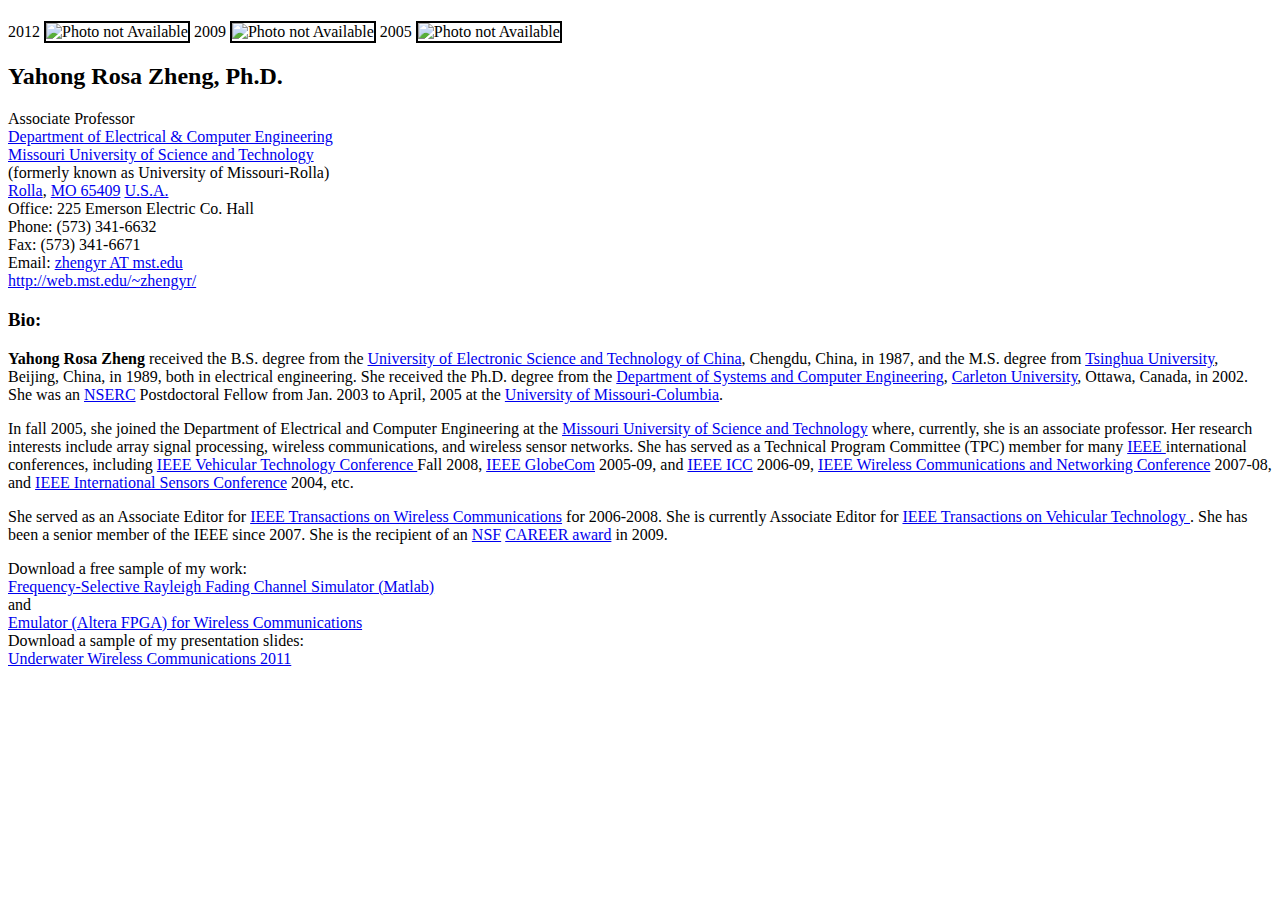
==== newpage/Index.html @ 0671e064 "Added files in progress so far. HTML is mostly in place." ====
<!doctype html>
<!--Home Page-->
<head>
	<title>Zheng Home Page</title>
	<meta charset="utf-8" />
	<link rel="stylesheet" type="text/css" href="./Assets/Style.css">
</head>
<body>
<!--#include virtual="./Assets/navigation.html" -->
<div class="contentwrap">
	<h1> </h1>
	<div id="portraits">
		2012
		<img src="../Assets/2012RosaZheng.jpg" alt="Photo not Available" border="2" height="220" width="170">
		2009
		<img src="../Assets/2009RosaZheng.jpg" alt="Photo not Available" border="2" height="220" width="170">
		2005
		<img src="../Assets/2005RosaZheng.jpg" alt="Photo not Available" border="2" height="220" width="170">
	</div>
	<div id="info">
		<h2>Yahong Rosa Zheng, Ph.D.</h2>
		Associate Professor
		<br>
		<a href="http://ece.mst.edu/">Department of Electrical &amp; Computer Engineering</a>
		<br>
		<a href="http://www.mst.edu/">Missouri University of Science and Technology</a>
		<br>
		(formerly known as University of Missouri-Rolla) 
		<br>
		<a href="http://www.rollachamber.org/">Rolla</a>,
		<a href="http://www.state.mo.us/">MO 65409</a>
		<a href="http://www.virtualtourist.com/North_America/USA/">U.S.A.</a>
	</div>
	<div id="contact">
		Office: 225 Emerson Electric Co. Hall 
		<br>
		Phone: (573) 341-6632
		<br>
		Fax: (573) 341-6671
		<br>
		Email: <a href="mailto: zhengyr AT mst.edu">zhengyr AT mst.edu</a>  
		<br>
		<a href="http://ece.mst.edu/yzheng.html">http://web.mst.edu/~zhengyr/</a>
	</div>
	<div id="bio">
		<h3> Bio: </h3>
		<p>
		<b> Yahong Rosa Zheng </b> received the B.S. degree from the
		<a href="http://www.uestc.edu.cn/">University of Electronic Science and Technology of China</a>,
		Chengdu, China, in 1987, and the M.S. degree from
		<a href="http://www.tsinghua.edu.cn/">Tsinghua University</a>,
		Beijing, China, in 1989, both in electrical engineering. She received the Ph.D. degree from the
		<a href="http://sce.carleton.ca/">Department of Systems and Computer Engineering</a>,
		<a href="http://www.carleton.ca/">Carleton University</a>,
		Ottawa, Canada, in 2002. She was an
		<a href="http://www.nserc.ca/">NSERC</a> Postdoctoral Fellow from Jan. 2003 to April, 2005 at the
		<a href="http://www.missouri.edu/">University of Missouri-Columbia</a>.
		</p>
		<p>
		In fall 2005, she joined the Department of Electrical and Computer Engineering at the
		<a href="http://www.mst.edu/">Missouri University of Science and Technology</a>
		where, currently, she is an associate professor.
		Her research interests include array signal processing, wireless communications,
		and wireless sensor networks. She has served as a Technical Program Committee (TPC) member for many 
		<a href="http://www.ieee.org/">IEEE </a> international conferences, including
		<a href="http://www.ieeevtc.org/"> IEEE Vehicular Technology Conference </a> Fall 2008,
		<a href="http://www.comsoc.org/confs/globecom">IEEE GlobeCom</a> 2005-09, and
		<a href="http://www.comsoc.org/confs/icc">IEEE ICC</a> 2006-09,
		<a href="http://www.comsoc.org/confs/wcnc">IEEE Wireless Communications and Networking Conference</a>
		2007-08, and
		<a href="http://www.ewh.ieee.org/tc/sensors/IEEESENSORS.htm">IEEE International Sensors Conference</a>
		2004,  etc. 
		</p>
		<p>
		She served as an Associate Editor for 
		<a href="http://www.comsoc.org/pubs/jrnal/twc.html">IEEE Transactions on Wireless Communications</a>
		for 2006-2008. She is currently Associate Editor for 
		<a href="http://bbcrlab-pc9.bbcrlabpcnet.uwaterloo.ca/tvt/index.html">
		IEEE Transactions on Vehicular Technology
		</a>. She has been a senior member of the IEEE since 2007. She is the recipient of an 
		<a href="http://www.nsf.gov/">NSF</a> 
		<a href="http://news.mst.edu/2009/02/below_the_surface_st_professor.html"> CAREER award</a>
		in 2009.
		</p>
		
	</div>
	<div>
		Download a free sample of my work: 
		<br>
		<a href="http://web.mst.edu/~zhengyr/FadingChModels/MIMOfadingCh_HIL_testbed.zip">
		Frequency-Selective Rayleigh Fading Channel Simulator (Matlab) 
		</a>
		<br>and<br>
		<a href="http://web.mst.edu/~zhengyr/FadingChModels/RayleighSISO.zip">
		Emulator (Altera FPGA) for Wireless Communications
		</a>
	</div>
	<div>
		Download a sample of my presentation slides:
		<br>
		<a href="http://web.mst.edu/~zhengyr/2011MIMO_Acomm.pdf"> 
		Underwater Wireless Communications 2011
		</a> 
	</div>
</div>
</body>
</html>
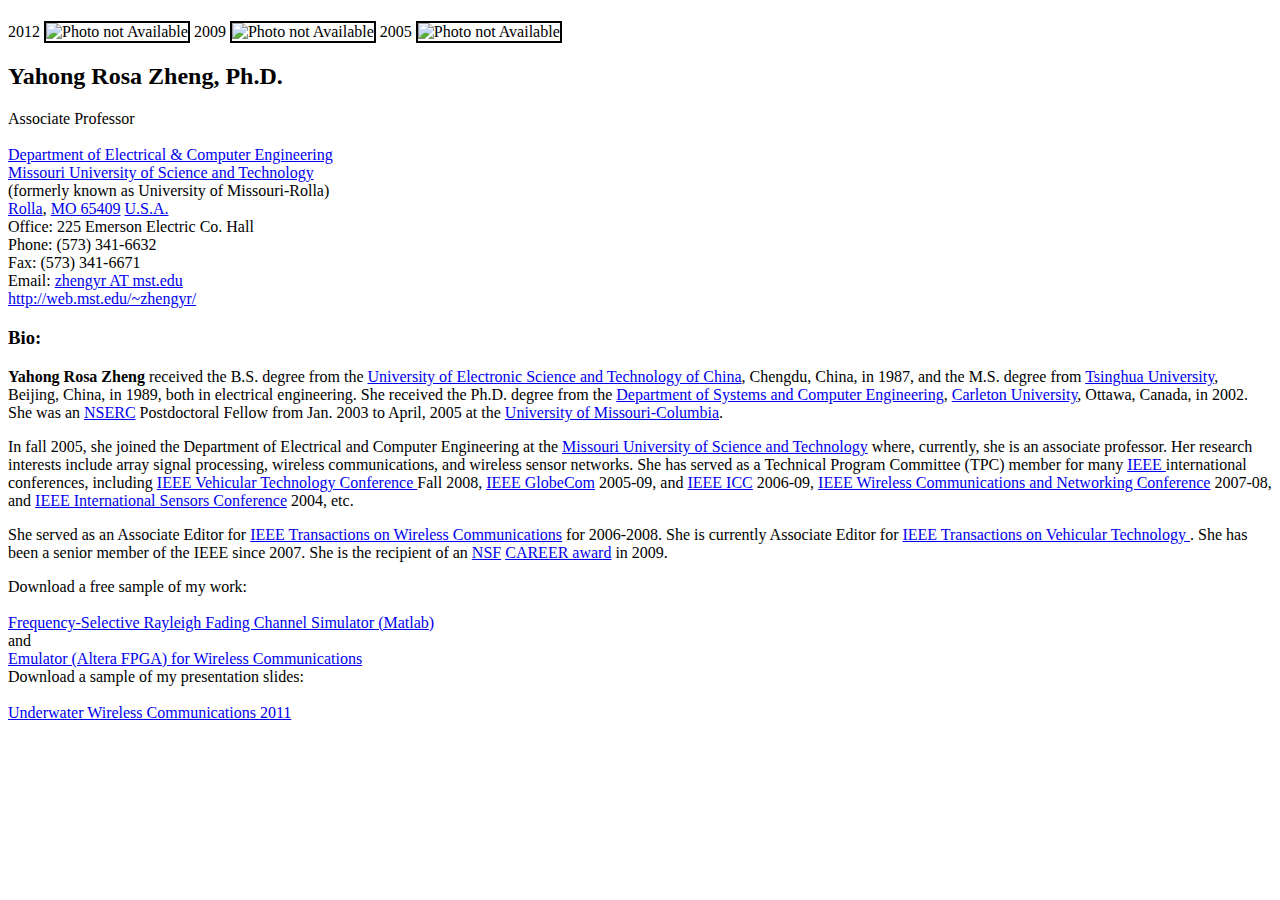
==== commit 69eb18b8: "miscellaneous changes from summer break" ====
--- a/newpage/Index.html
+++ b/newpage/Index.html
@@ -6,20 +6,24 @@
 	<link rel="stylesheet" type="text/css" href="./Assets/Style.css">
 </head>
 <body>
+<div class="body">
 <!--#include virtual="./Assets/navigation.html" -->
 <div class="contentwrap">
 	<h1> </h1>
-	<div id="portraits">
+	<div id="portraits" class="section">
+		<div class="subcontent">
 		2012
 		<img src="../Assets/2012RosaZheng.jpg" alt="Photo not Available" border="2" height="220" width="170">
 		2009
 		<img src="../Assets/2009RosaZheng.jpg" alt="Photo not Available" border="2" height="220" width="170">
 		2005
 		<img src="../Assets/2005RosaZheng.jpg" alt="Photo not Available" border="2" height="220" width="170">
+		</div>
 	</div>
-	<div id="info">
+	<div id="info" class="section">
 		<h2>Yahong Rosa Zheng, Ph.D.</h2>
 		Associate Professor
+		<div class="subcontent">
 		<br>
 		<a href="http://ece.mst.edu/">Department of Electrical &amp; Computer Engineering</a>
 		<br>
@@ -30,8 +34,9 @@
 		<a href="http://www.rollachamber.org/">Rolla</a>,
 		<a href="http://www.state.mo.us/">MO 65409</a>
 		<a href="http://www.virtualtourist.com/North_America/USA/">U.S.A.</a>
+		</div>
 	</div>
-	<div id="contact">
+	<div id="contact" class="section">
 		Office: 225 Emerson Electric Co. Hall 
 		<br>
 		Phone: (573) 341-6632
@@ -42,8 +47,9 @@
 		<br>
 		<a href="http://ece.mst.edu/yzheng.html">http://web.mst.edu/~zhengyr/</a>
 	</div>
-	<div id="bio">
+	<div id="bio" class="section">
 		<h3> Bio: </h3>
+		<div class="subcontent">
 		<p>
 		<b> Yahong Rosa Zheng </b> received the B.S. degree from the
 		<a href="http://www.uestc.edu.cn/">University of Electronic Science and Technology of China</a>,
@@ -82,10 +88,11 @@
 		<a href="http://news.mst.edu/2009/02/below_the_surface_st_professor.html"> CAREER award</a>
 		in 2009.
 		</p>
-		
+		</div>
 	</div>
-	<div>
+	<div class="section">
 		Download a free sample of my work: 
+		<div class="subcontent">
 		<br>
 		<a href="http://web.mst.edu/~zhengyr/FadingChModels/MIMOfadingCh_HIL_testbed.zip">
 		Frequency-Selective Rayleigh Fading Channel Simulator (Matlab) 
@@ -94,14 +101,18 @@
 		<a href="http://web.mst.edu/~zhengyr/FadingChModels/RayleighSISO.zip">
 		Emulator (Altera FPGA) for Wireless Communications
 		</a>
+		</div>
 	</div>
-	<div>
+	<div class="section">
 		Download a sample of my presentation slides:
+		<div class="subcontent">
 		<br>
 		<a href="http://web.mst.edu/~zhengyr/2011MIMO_Acomm.pdf"> 
 		Underwater Wireless Communications 2011
 		</a> 
+		</div>
 	</div>
 </div>
+</div> <!-- end of class body -->
 </body>
-</html>+</html>
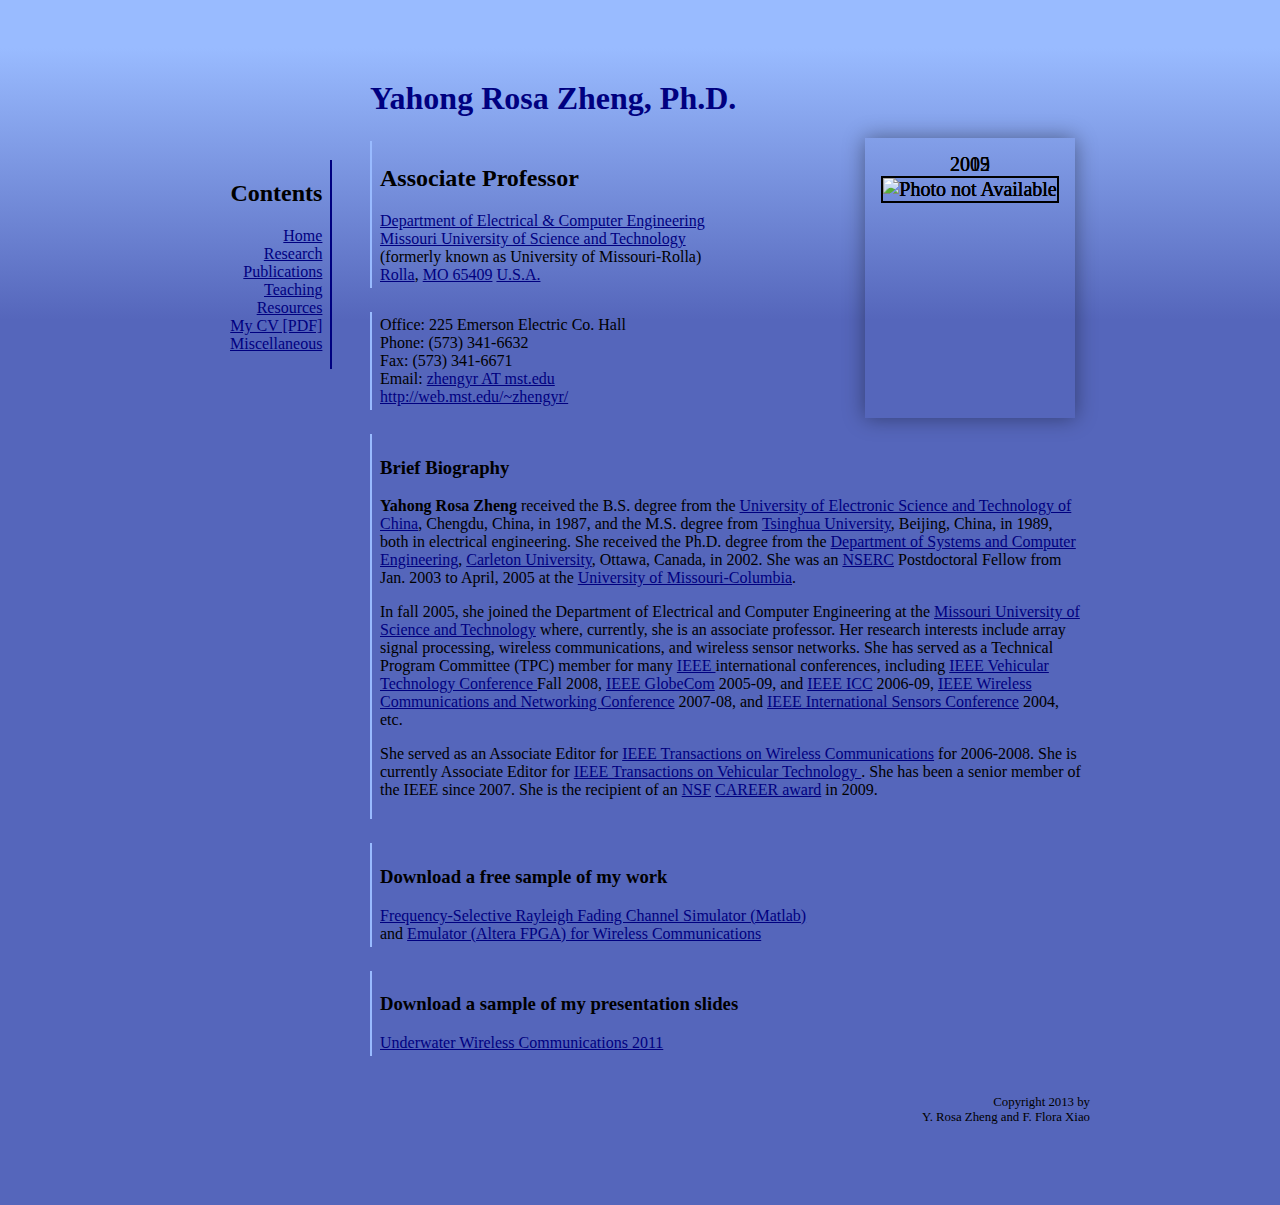
==== commit e686b77e: "sliding content working on hover, huge mess in html need cleaning" ====
--- a/newpage/Index.html
+++ b/newpage/Index.html
@@ -4,27 +4,139 @@
 	<title>Zheng Home Page</title>
 	<meta charset="utf-8" />
 	<link rel="stylesheet" type="text/css" href="./Assets/Style.css">
+    <style type="text/css">
+    /* page-level */
+    html {
+        background-color: #46a;
+        background-image: -o-linear-gradient(top, #9bf 3em, #56b 20em);
+        background-image: -moz-linear-gradient(top, #9bf 3em, #56b 20em);
+        background-image: -webkit-gradient(linear, left top, left bottom, color-stop(0.05, #9bf), color-stop(0.2, #56b));
+        background-image: -webkit-linear-gradient(top, #9bf 3em, #56b 20em);
+        background-image: -ms-linear-gradient(top, #9bf em, #56b 20em);
+        background-image: linear-gradient(top, #9bf 3em, #56b 20em);
+    }
+    .body {
+        position: relative;
+        width: 900px;
+        margin: 5em auto;
+    }
+
+    /* content specific */
+    .nav {
+        position: absolute;
+        max-width: 200px;
+        margin: 80px 0;
+        text-align: right;
+        border-right: 2px solid navy;
+        padding-right: .5em;
+    }
+        .nav ul {
+            list-style: none;
+        }
+    .contentwrap {
+        position: relative;
+        clear: none;
+        margin-left: 180px;
+    }
+    .section {
+        margin: 1.5em 0;
+        padding: 4px .5em;
+        border-left: 2px solid #9bf;
+    }
+    .subcontentShow, .section:hover .subcontent{
+        
+        /* implement sliding animation using css or jQuery:
+            *  when a div with an id is clicked, this should be 
+            *  applied/removed from the class="subcontent" div.
+        
+        make sure everything except Header and description are
+        encompassed by class="subcontent" div. 
+
+        those with id and hover should show subContent, as well
+        as after the click events. */
+    }
+    footer {
+        text-align: right;
+        font-size: .8em;
+    }
+
+    /* common use */
+    h1 {
+        color: navy;
+    }
+    h2 {
+    }
+    h3 {
+    }
+    ul {
+        
+    }
+    a {
+        color: navy;
+    }
+    
+    /*home*/
+    #portraits {
+        margin: 0 15px; 
+        position: relative; 
+        float: right;
+        width: 190px;
+        height: 260px;
+        padding: 10px; 
+        box-shadow: 0 0 20px rgba(0,0,0,0.4); 
+    }
+        #portraits > div{
+            position: absolute; 
+            top: 15px; 
+            left: 15px; 
+            right: 15px; 
+            bottom: 15px; 
+            text-align: center;
+            font-size: 20px;
+        }
+    #info {
+    }
+    #contact {
+    }
+    #bio {
+    }
+    </style>
 </head>
 <body>
 <div class="body">
 <!--#include virtual="./Assets/navigation.html" -->
+<div class="nav">
+    <h2>Contents</h2>
+    <ul>
+        <li><a href="http://web.mst.edu/~zhengyr/newpage">					Home</a></li> <!--Content done-->
+        <li><a href="http://web.mst.edu/~zhengyr/newpage/Research">			Research</a></li> <!--Content done-->
+        <li><a href="http://web.mst.edu/~zhengyr/newpgae/Publications">		Publications</a></li> <!--Content done-->
+        <li><a href="http://web.mst.edu/~zhengyr/newpage/Teaching">			Teaching</a></li> <!--Content done-->
+        <li><a href="http://web.mst.edu/~zhengyr/newpage/Resources">		Resources</a></li> <!--Content done-->
+        <li><a href="http://web.mst.edu/~zhengyr/RosaZheng2011Resume.pdf">	My CV [PDF]</a></li> <!--Content done-->
+        <li><a href="http://web.mst.edu/~zhengyr/newpage/Miscellaneous">	Miscellaneous</a></li> <!--Content done-->
+    </ul>
+</div>
 <div class="contentwrap">
-	<h1> </h1>
-	<div id="portraits" class="section">
-		<div class="subcontent">
-		2012
-		<img src="../Assets/2012RosaZheng.jpg" alt="Photo not Available" border="2" height="220" width="170">
-		2009
-		<img src="../Assets/2009RosaZheng.jpg" alt="Photo not Available" border="2" height="220" width="170">
-		2005
-		<img src="../Assets/2005RosaZheng.jpg" alt="Photo not Available" border="2" height="220" width="170">
+	<h1>Yahong Rosa Zheng, Ph.D.</h1>
+	<div id="portraits">
+		<div>
+            2012
+            <img src="../Assets/2012RosaZheng.jpg" alt="Photo not Available" border="2" height="220" width="170">
+		</div>
+        <div>
+            2009
+            <img src="../Assets/2009RosaZheng.jpg" alt="Photo not Available" border="2" height="220" width="170">
+		</div>
+        <div>
+            2005
+            <img src="../Assets/2005RosaZheng.jpg" alt="Photo not Available" border="2" height="220" width="170">
 		</div>
 	</div>
 	<div id="info" class="section">
-		<h2>Yahong Rosa Zheng, Ph.D.</h2>
-		Associate Professor
-		<div class="subcontent">
-		<br>
+		<h2>Associate Professor</h2>
+		
+		<div class="subcontent">
 		<a href="http://ece.mst.edu/">Department of Electrical &amp; Computer Engineering</a>
 		<br>
 		<a href="http://www.mst.edu/">Missouri University of Science and Technology</a>
@@ -48,7 +160,7 @@
 		<a href="http://ece.mst.edu/yzheng.html">http://web.mst.edu/~zhengyr/</a>
 	</div>
 	<div id="bio" class="section">
-		<h3> Bio: </h3>
+		<h3>Brief Biography</h3>
 		<div class="subcontent">
 		<p>
 		<b> Yahong Rosa Zheng </b> received the B.S. degree from the
@@ -91,28 +203,85 @@
 		</div>
 	</div>
 	<div class="section">
-		Download a free sample of my work: 
-		<div class="subcontent">
-		<br>
+		<h3>Download a free sample of my work </h3>
+		<div class="subcontent">
 		<a href="http://web.mst.edu/~zhengyr/FadingChModels/MIMOfadingCh_HIL_testbed.zip">
 		Frequency-Selective Rayleigh Fading Channel Simulator (Matlab) 
 		</a>
-		<br>and<br>
+		<br>and 
 		<a href="http://web.mst.edu/~zhengyr/FadingChModels/RayleighSISO.zip">
 		Emulator (Altera FPGA) for Wireless Communications
 		</a>
 		</div>
 	</div>
 	<div class="section">
-		Download a sample of my presentation slides:
-		<div class="subcontent">
-		<br>
+		<h3>Download a sample of my presentation slides</h3>
+		<div class="subcontent">
 		<a href="http://web.mst.edu/~zhengyr/2011MIMO_Acomm.pdf"> 
 		Underwater Wireless Communications 2011
 		</a> 
 		</div>
 	</div>
 </div>
+<footer>
+    <br> Copyright 2013 by
+    <br> Y. Rosa Zheng and F. Flora Xiao
+</footer>
 </div> <!-- end of class body -->
+<script src="http://ajax.googleapis.com/ajax/libs/jquery/1.5.2/jquery.min.js"></script>
+<script>
+    $('.subcontent').hide();
+    $('#portraits > div:gt(0)').hide();
+
+    setInterval(function() { 
+      $('#portraits > div:first')
+        .fadeOut(1000)
+        .next()
+        .fadeIn(1000)
+        .end()
+        .appendTo('#portraits');
+    },  3000);
+    
+    $('.section')
+    .hover(function() {
+        if ($(this).find('.subcontent').is(':visible')) {
+            $(this).find('.subcontent').animate(
+                {opacity: "0"},
+                001,
+                function(){
+                    $(this).slideUp(600);
+                }
+            );
+        }
+        else {
+            $(this).find('.subcontent').slideDown(600, function(){
+                $(this).animate(
+                    {opacity: "1"},
+                    600
+                );
+            });
+        }   
+    });
+    /*.click(function(){
+        if ($(".subcontent").is(":visible")) {
+            $(".subcontent").animate(
+                {opacity: "0"},
+                600,
+                function(){
+                    $(".subcontent").slideUp();
+                }
+            );
+        }
+        else {
+            $(".subcontent").slideDown(600, function(){
+                $(".subcontent").animate(
+                    {opacity: "1"},
+                    600
+                );
+            });
+        }   
+    });*/
+
+</script>
 </body>
 </html>
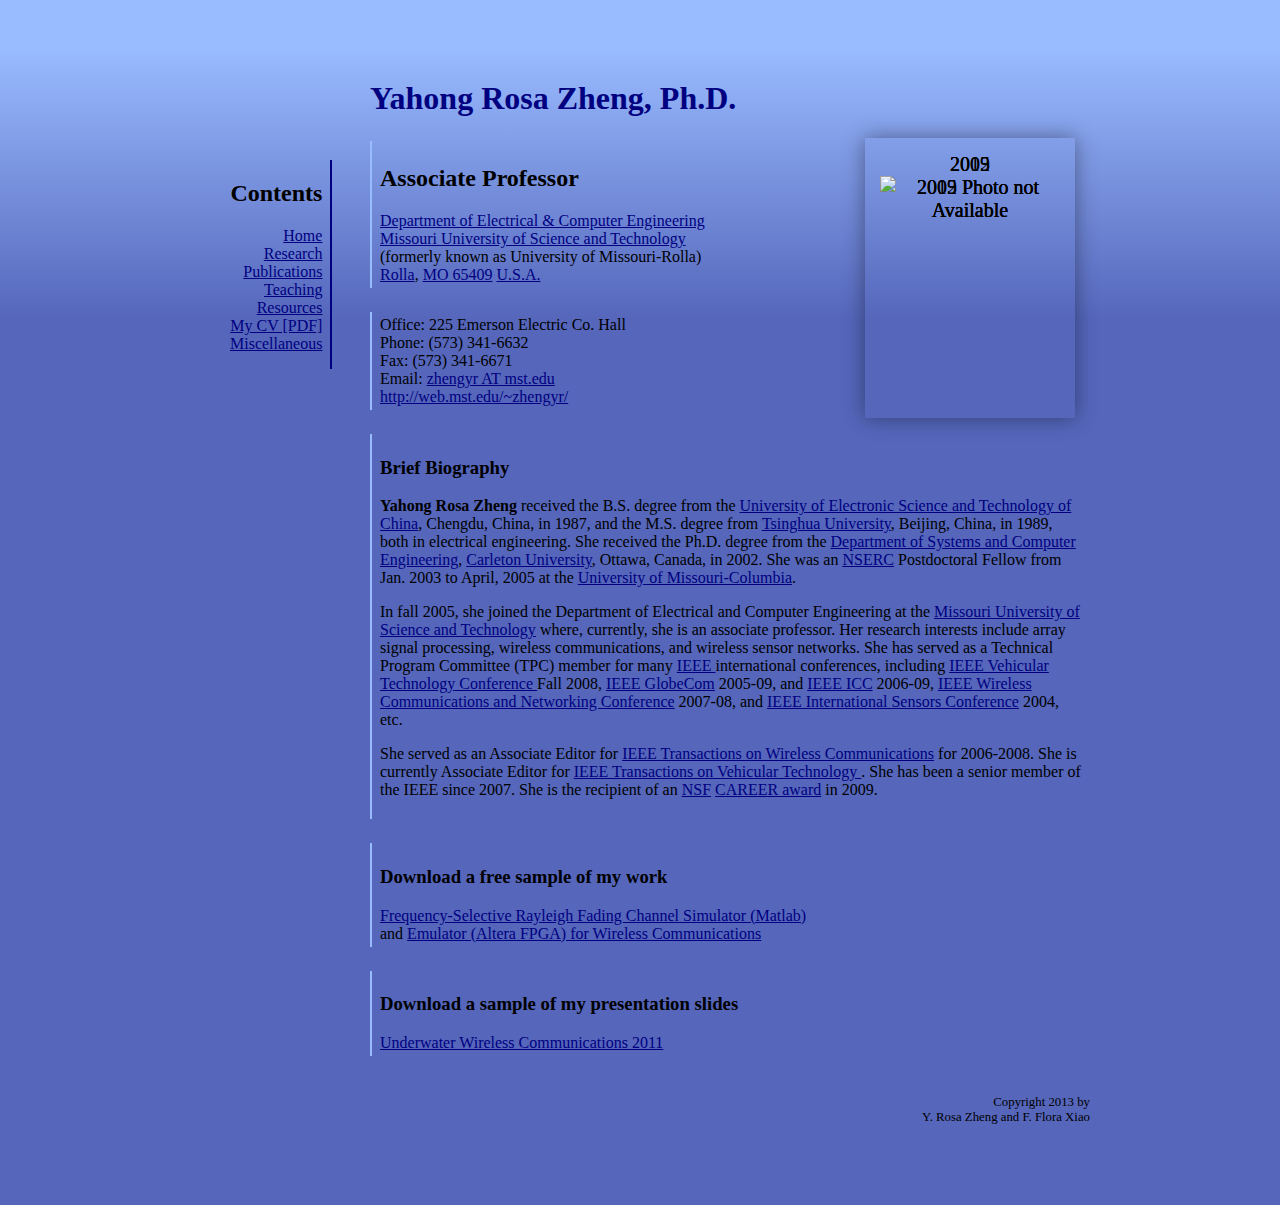
==== commit e384a77d: "Validate and Update Index.html" ====
--- a/newpage/Index.html
+++ b/newpage/Index.html
@@ -122,15 +122,15 @@
 	<div id="portraits">
 		<div>
             2012
-            <img src="../Assets/2012RosaZheng.jpg" alt="Photo not Available" border="2" height="220" width="170">
+            <img src="http://web.mst.edu/~zhengyr/newpage/Assets/2012RosaZheng.jpg" alt="2012 Photo not Available" height="220" width="170">
 		</div>
         <div>
             2009
-            <img src="../Assets/2009RosaZheng.jpg" alt="Photo not Available" border="2" height="220" width="170">
+            <img src="http://web.mst.edu/~zhengyr/newpage/Assets/2009RosaZheng.jpg" alt="2009 Photo not Available" height="220" width="170">
 		</div>
         <div>
             2005
-            <img src="../Assets/2005RosaZheng.jpg" alt="Photo not Available" border="2" height="220" width="170">
+            <img src="http://web.mst.edu/~zhengyr/newpage/Assets/2005RosaZheng.jpg" alt="2005 Photo not Available" height="220" width="170">
 		</div>
 	</div>
 	<div id="info" class="section">
@@ -155,7 +155,7 @@
 		<br>
 		Fax: (573) 341-6671
 		<br>
-		Email: <a href="mailto: zhengyr AT mst.edu">zhengyr AT mst.edu</a>  
+		Email: <a href="mailto:zhengyr%20AT%20mst.edu">zhengyr AT mst.edu</a>  
 		<br>
 		<a href="http://ece.mst.edu/yzheng.html">http://web.mst.edu/~zhengyr/</a>
 	</div>
@@ -228,6 +228,7 @@
     <br> Y. Rosa Zheng and F. Flora Xiao
 </footer>
 </div> <!-- end of class body -->
+</body>
 <script src="http://ajax.googleapis.com/ajax/libs/jquery/1.5.2/jquery.min.js"></script>
 <script>
     $('.subcontent').hide();
@@ -283,5 +284,4 @@
     });*/
 
 </script>
-</body>
 </html>
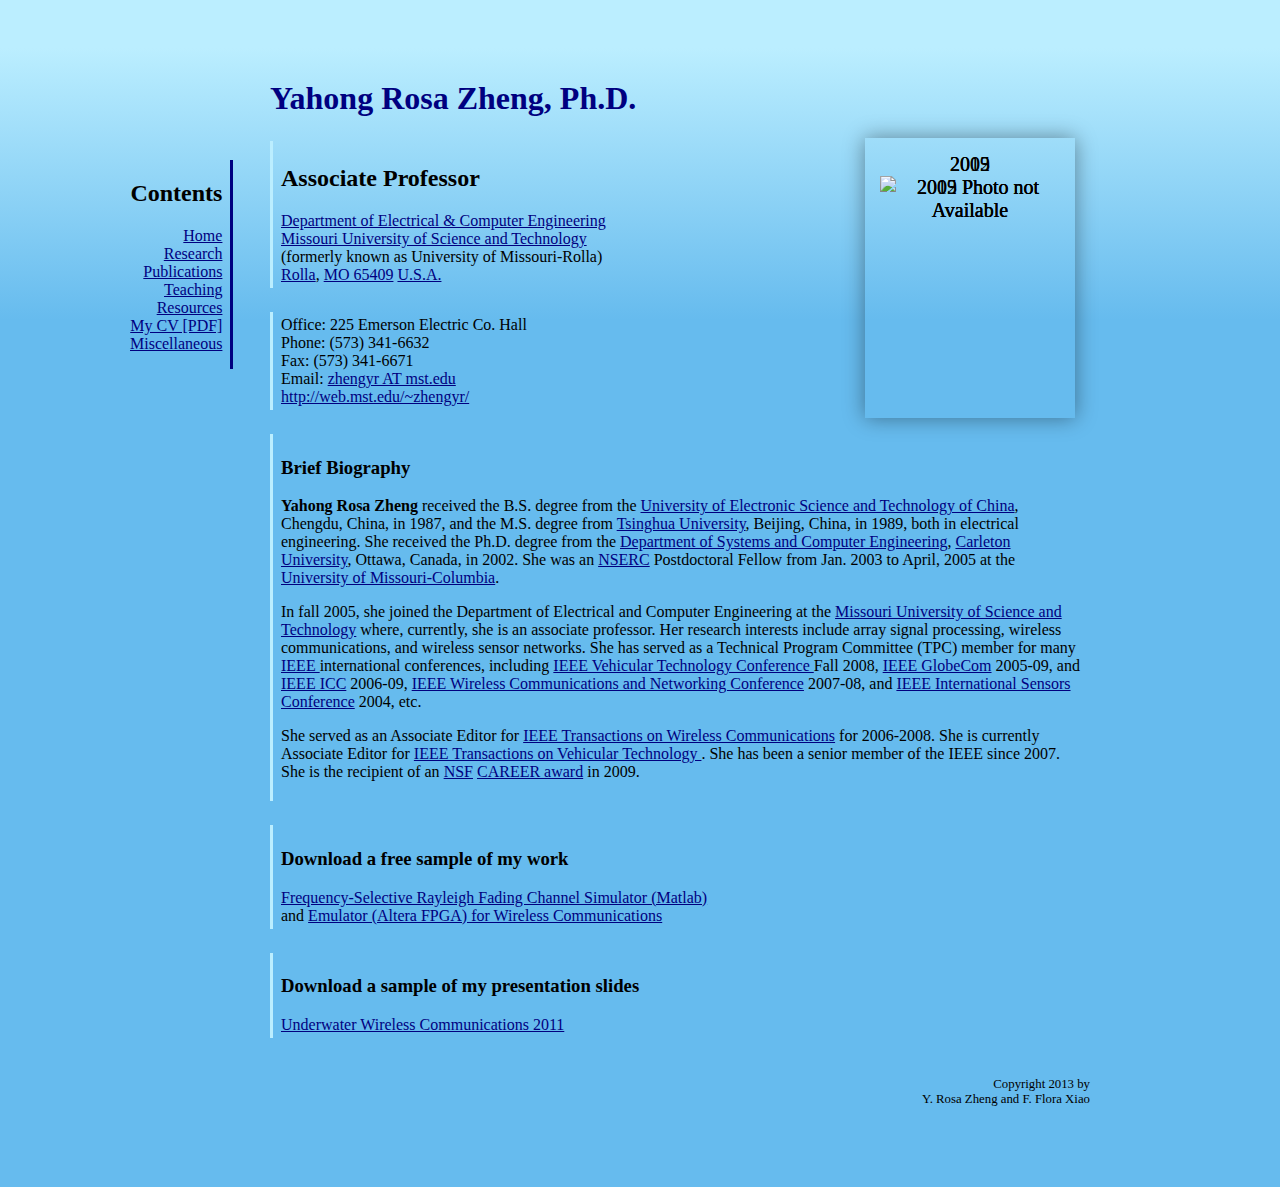
==== commit 7c4fd2ab: "change colors and shift to the left, index.html" ====
--- a/newpage/Index.html
+++ b/newpage/Index.html
@@ -7,18 +7,19 @@
     <style type="text/css">
     /* page-level */
     html {
-        background-color: #46a;
-        background-image: -o-linear-gradient(top, #9bf 3em, #56b 20em);
-        background-image: -moz-linear-gradient(top, #9bf 3em, #56b 20em);
-        background-image: -webkit-gradient(linear, left top, left bottom, color-stop(0.05, #9bf), color-stop(0.2, #56b));
-        background-image: -webkit-linear-gradient(top, #9bf 3em, #56b 20em);
-        background-image: -ms-linear-gradient(top, #9bf em, #56b 20em);
-        background-image: linear-gradient(top, #9bf 3em, #56b 20em);
+        background-color: #6be;
+        background-image: -o-linear-gradient(top, #bef 3em, #6be 20em);
+        background-image: -moz-linear-gradient(top, #bef 3em, #6be 20em);
+        background-image: -webkit-gradient(linear, left top, left bottom, color-stop(0.05, #bef), color-stop(0.2, #6be));
+        background-image: -webkit-linear-gradient(top, #bef 3em, #6be 20em);
+        background-image: -ms-linear-gradient(top, #bef em, #6be 20em);
+        background-image: linear-gradient(top, #bef 3em, #6be 20em);
     }
     .body {
         position: relative;
-        width: 900px;
+        width: 1000px;
         margin: 5em auto;
+		padding-right: 100px;
     }
 
     /* content specific */
@@ -27,7 +28,7 @@
         max-width: 200px;
         margin: 80px 0;
         text-align: right;
-        border-right: 2px solid navy;
+        border-right: 3px solid navy;
         padding-right: .5em;
     }
         .nav ul {
@@ -41,7 +42,7 @@
     .section {
         margin: 1.5em 0;
         padding: 4px .5em;
-        border-left: 2px solid #9bf;
+        border-left: 3px solid #bef;
     }
     .subcontentShow, .section:hover .subcontent{
         
@@ -248,7 +249,7 @@
         if ($(this).find('.subcontent').is(':visible')) {
             $(this).find('.subcontent').animate(
                 {opacity: "0"},
-                001,
+                600,
                 function(){
                     $(this).slideUp(600);
                 }
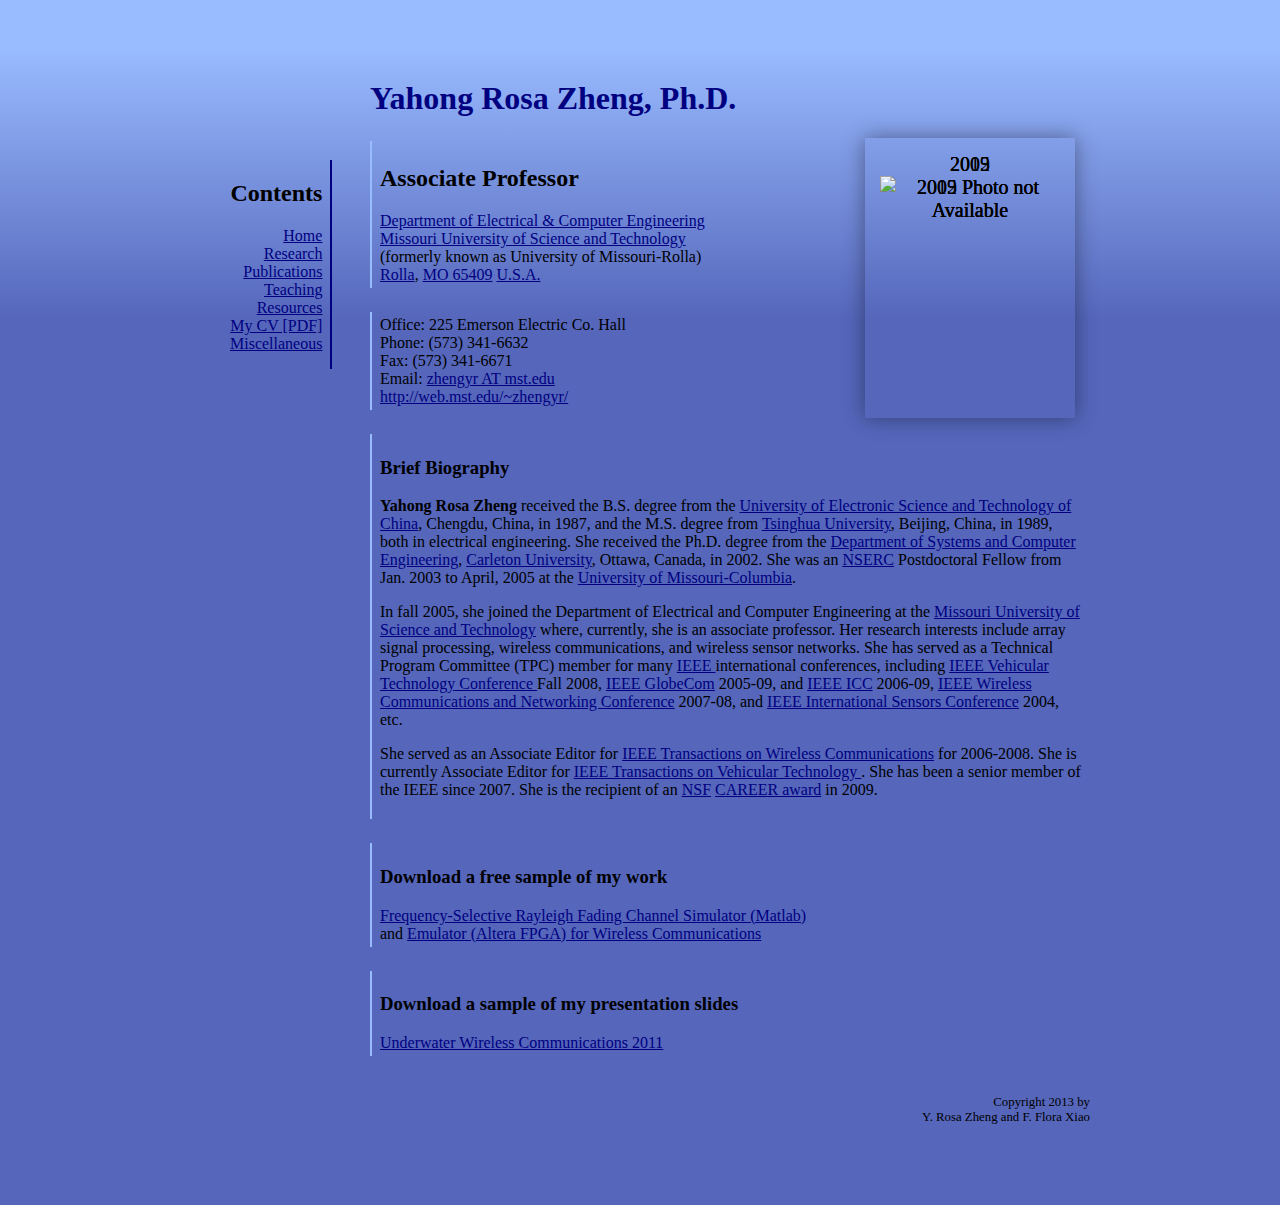
==== commit 8c53a11f: "Correct css links, move styles from index to css" ====
--- a/newpage/Index.html
+++ b/newpage/Index.html
@@ -3,105 +3,7 @@
 <head>
 	<title>Zheng Home Page</title>
 	<meta charset="utf-8" />
-	<link rel="stylesheet" type="text/css" href="./Assets/Style.css">
-    <style type="text/css">
-    /* page-level */
-    html {
-        background-color: #6be;
-        background-image: -o-linear-gradient(top, #bef 3em, #6be 20em);
-        background-image: -moz-linear-gradient(top, #bef 3em, #6be 20em);
-        background-image: -webkit-gradient(linear, left top, left bottom, color-stop(0.05, #bef), color-stop(0.2, #6be));
-        background-image: -webkit-linear-gradient(top, #bef 3em, #6be 20em);
-        background-image: -ms-linear-gradient(top, #bef em, #6be 20em);
-        background-image: linear-gradient(top, #bef 3em, #6be 20em);
-    }
-    .body {
-        position: relative;
-        width: 1000px;
-        margin: 5em auto;
-		padding-right: 100px;
-    }
-
-    /* content specific */
-    .nav {
-        position: absolute;
-        max-width: 200px;
-        margin: 80px 0;
-        text-align: right;
-        border-right: 3px solid navy;
-        padding-right: .5em;
-    }
-        .nav ul {
-            list-style: none;
-        }
-    .contentwrap {
-        position: relative;
-        clear: none;
-        margin-left: 180px;
-    }
-    .section {
-        margin: 1.5em 0;
-        padding: 4px .5em;
-        border-left: 3px solid #bef;
-    }
-    .subcontentShow, .section:hover .subcontent{
-        
-        /* implement sliding animation using css or jQuery:
-            *  when a div with an id is clicked, this should be 
-            *  applied/removed from the class="subcontent" div.
-        
-        make sure everything except Header and description are
-        encompassed by class="subcontent" div. 
-
-        those with id and hover should show subContent, as well
-        as after the click events. */
-    }
-    footer {
-        text-align: right;
-        font-size: .8em;
-    }
-
-    /* common use */
-    h1 {
-        color: navy;
-    }
-    h2 {
-    }
-    h3 {
-    }
-    ul {
-        
-    }
-    a {
-        color: navy;
-    }
-    
-    /*home*/
-    #portraits {
-        margin: 0 15px; 
-        position: relative; 
-        float: right;
-        width: 190px;
-        height: 260px;
-        padding: 10px; 
-        box-shadow: 0 0 20px rgba(0,0,0,0.4); 
-    }
-        #portraits > div{
-            position: absolute; 
-            top: 15px; 
-            left: 15px; 
-            right: 15px; 
-            bottom: 15px; 
-            text-align: center;
-            font-size: 20px;
-        }
-    #info {
-    }
-    #contact {
-    }
-    #bio {
-    }
-    </style>
+	<link rel="stylesheet" type="text/css" href="./Assets/Site.css">
 </head>
 <body>
 <div class="body">
@@ -249,7 +151,7 @@
         if ($(this).find('.subcontent').is(':visible')) {
             $(this).find('.subcontent').animate(
                 {opacity: "0"},
-                600,
+                001,
                 function(){
                     $(this).slideUp(600);
                 }
@@ -264,25 +166,6 @@
             });
         }   
     });
-    /*.click(function(){
-        if ($(".subcontent").is(":visible")) {
-            $(".subcontent").animate(
-                {opacity: "0"},
-                600,
-                function(){
-                    $(".subcontent").slideUp();
-                }
-            );
-        }
-        else {
-            $(".subcontent").slideDown(600, function(){
-                $(".subcontent").animate(
-                    {opacity: "1"},
-                    600
-                );
-            });
-        }   
-    });*/
 
 </script>
 </html>
--- a/newpage/Assets/Site.css
+++ b/newpage/Assets/Site.css
@@ -0,0 +1,139 @@
+/* Site.css for YRZ web page */
+
+/* page-level */
+html {
+    background-color: #56b;
+    background-image: -o-linear-gradient(top, #9bf 3em, #56b 20em);
+    background-image: -moz-linear-gradient(top, #9bf 3em, #56b 20em);
+    background-image: -webkit-gradient(linear, left top, left bottom, color-stop(0.05, #9bf), color-stop(0.2, #56b));
+    background-image: -webkit-linear-gradient(top, #9bf 3em, #56b 20em);
+    background-image: -ms-linear-gradient(top, #9bf em, #56b 20em);
+    background-image: linear-gradient(top, #9bf 3em, #56b 20em);
+}
+.body {
+    position: relative;
+    width: 900px;
+    margin: 5em auto;
+}
+
+/* content specific */
+.nav {
+    position: absolute;
+    max-width: 200px;
+    margin: 80px 0;
+    text-align: right;
+    border-right: 2px solid navy;
+    padding-right: .5em;
+}
+    .nav ul {
+        list-style: none;
+    }
+.contentwrap {
+    position: relative;
+    clear: none;
+    margin-left: 180px;
+}
+.section {
+    margin: 1.5em 0;
+    padding: 4px .5em;
+    border-left: 2px solid #9bf;
+}
+.subcontentShow, .section:hover .subcontent{
+    
+    /* implement sliding animation using css or jQuery:
+        *  when a div with an id is clicked, this should be 
+        *  applied/removed from the class="subcontent" div.
+    
+    make sure everything except Header and description are
+    encompassed by class="subcontent" div. 
+
+    those with id and hover should show subContent, as well
+    as after the click events. */
+}
+footer {
+    text-align: right;
+    font-size: .8em;
+}
+
+/* common use */
+h1 {
+    color: navy;
+}
+h2 {
+}
+h3 {
+}
+ul {
+    
+}
+a {
+    color: navy;
+}
+
+/*home*/
+#portraits {
+    margin: 0 15px; 
+    position: relative; 
+    float: right;
+    width: 190px;
+    height: 260px;
+    padding: 10px; 
+    box-shadow: 0 0 20px rgba(0,0,0,0.4); 
+}
+    #portraits > div{
+        position: absolute; 
+        top: 15px; 
+        left: 15px; 
+        right: 15px; 
+        bottom: 15px; 
+        text-align: center;
+        font-size: 20px;
+    }
+#info {
+}
+#contact {
+}
+#bio {
+}
+
+
+/*Research*/
+#rinterests {
+}
+#rsponsors {
+}
+#students {
+}
+#alumni {
+}
+
+
+/*Publications*/
+#journal {
+}
+#conference {
+}
+#patents {
+}
+
+
+/*Teaching*/
+#offered {
+}
+#previous {
+}
+
+/*Resources*/
+#career {
+}
+#writing {
+}
+#latex {
+}
+#presentation {
+}
+#findingjob {
+}
+
+
+/*Miscellaneous*/
